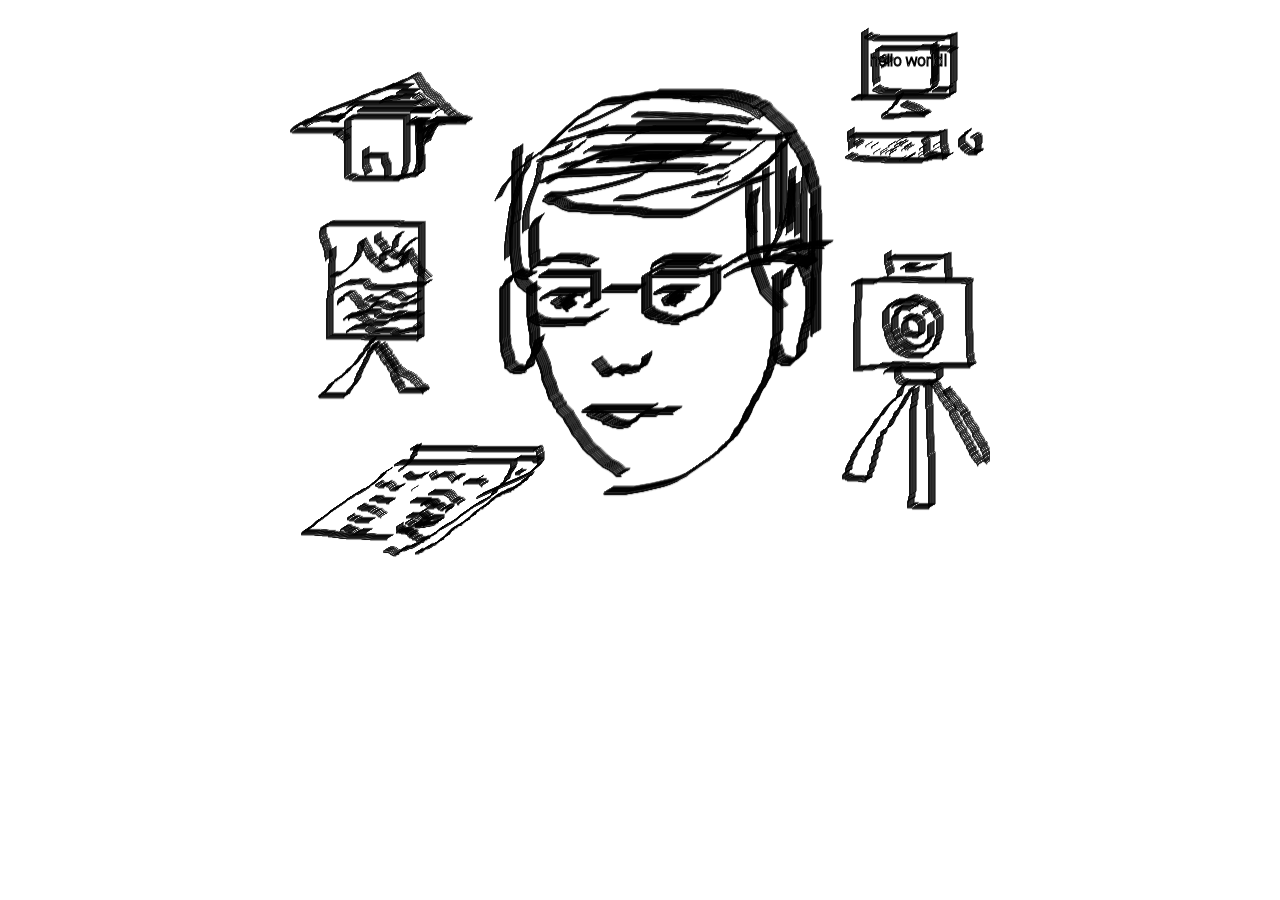
==== index.html @ 3701bc51 "Updated the index with single link to main.html Updated main.html with centered content Need to fix " ====
<!DOCTYPE html PUBLIC "-//W3C//DTD XHTML 1.0 Frameset//EN" "http://www.w3.org/TR/xhtml1/DTD/xhtml1-frameset.dtd">
<html xmlns="http://www.w3.org/1999/xhtml">

	<head>
<meta http-equiv="Content-Type" content="text/html; charset=iso-8859-1" />
		<title>Aasish Pappu PhD student</title>	
	</head>
	<body>
	 <center>
	   <a href="main.html"><img src="media/main-page.png" alt="mainpage"/></a>
	<!-- <img src="media/main-page.png" alt="mainpage" usemap="#mainpage" /> -->
	<!-- 	<map name="mainpage"> -->
	<!-- 	<\!-- <area shape='rect' coords='43,70,143,170' href="home.html"> -\-> -->
	<!-- 	<\!-- <area shape='circle' coords='363,252,202' href="home.html"> -\-> -->
	<!-- 	<\!-- <area shape='rect' coords='20,217,142,393' href="drawings.html"/> -\-> -->
	<!-- 	<\!-- <area shape='rect' coords='563,20,695,157' href="code.html"/> -\-> -->
	<!-- 	<\!-- <area shape='rect' coords='572,261,695,493' href="photos.html"/> -\-> -->
	<!-- 	<\!-- <area shape='rect' coords='23,428,249,552' href="pubs.html"/> -\-> -->

		
	<!-- 	<area shape='rect' coords='43,70,143,170' href="homepanel.html"> -->
	<!-- 	<area shape='circle' coords='363,252,202' href="homepanel.html"> -->
	<!-- 	<area shape='rect' coords='20,217,142,393' href="drawingspanel.html"/> -->
	<!-- 	<area shape='rect' coords='563,20,695,157' href="codepanel.html"/> -->
	<!-- 	<area shape='rect' coords='572,261,695,493' href="photospanel.html"/> -->
	<!-- 	<area shape='rect' coords='23,428,249,552' href="pubspanel.html"/> -->
	<!-- 	</map> -->

	</center>
	 

</body>
</html>
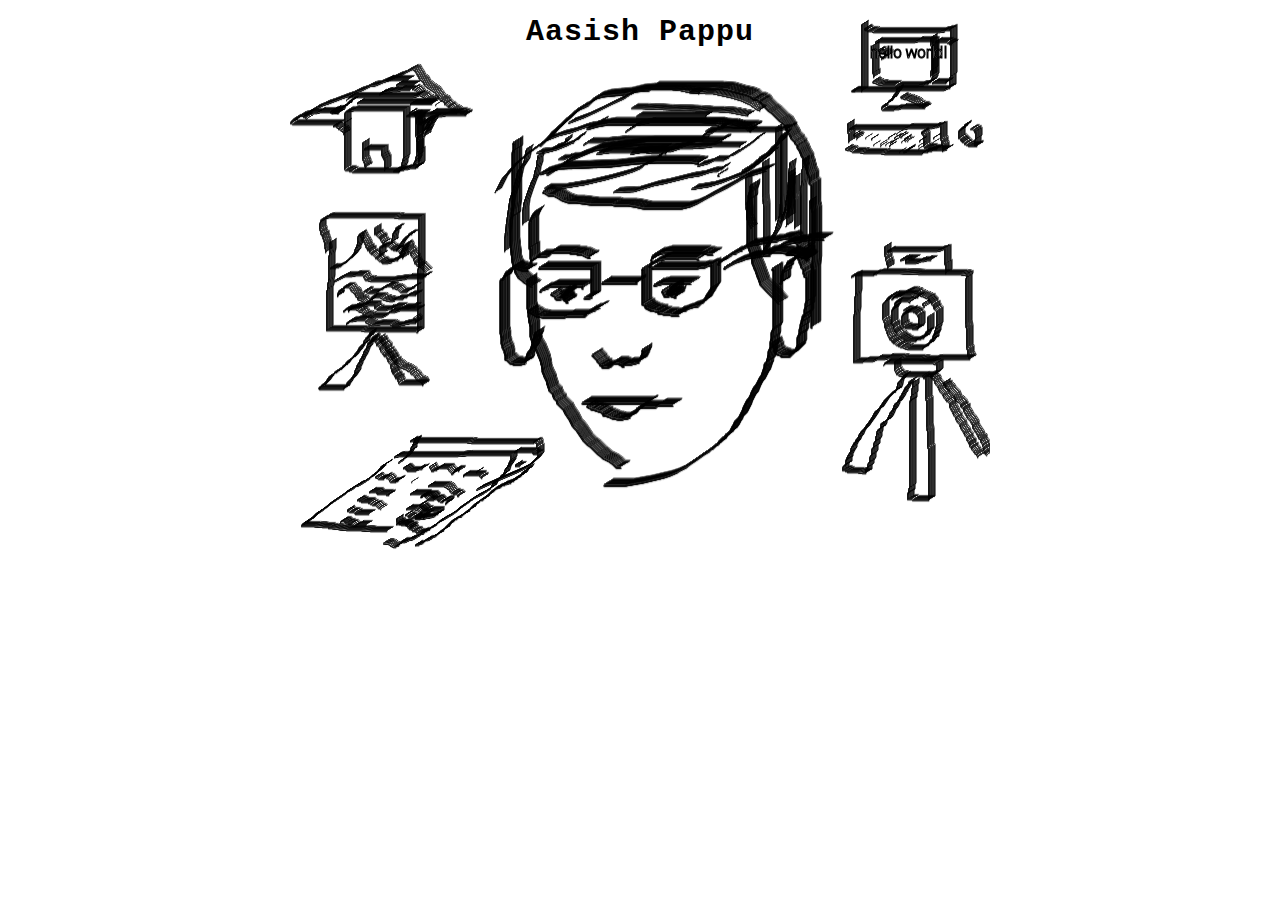
==== commit 60902f79: "Added text overlayed on the image" ====
--- a/index.html
+++ b/index.html
@@ -4,30 +4,41 @@
 	<head>
 <meta http-equiv="Content-Type" content="text/html; charset=iso-8859-1" />
 		<title>Aasish Pappu PhD student</title>	
+		<link href="css/style.css" rel="stylesheet" type="text/css">
 	</head>
 	<body>
 	 <center>
-	   <a href="main.html"><img src="media/main-page.png" alt="mainpage"/></a>
-	<!-- <img src="media/main-page.png" alt="mainpage" usemap="#mainpage" /> -->
-	<!-- 	<map name="mainpage"> -->
-	<!-- 	<\!-- <area shape='rect' coords='43,70,143,170' href="home.html"> -\-> -->
-	<!-- 	<\!-- <area shape='circle' coords='363,252,202' href="home.html"> -\-> -->
-	<!-- 	<\!-- <area shape='rect' coords='20,217,142,393' href="drawings.html"/> -\-> -->
-	<!-- 	<\!-- <area shape='rect' coords='563,20,695,157' href="code.html"/> -\-> -->
-	<!-- 	<\!-- <area shape='rect' coords='572,261,695,493' href="photos.html"/> -\-> -->
-	<!-- 	<\!-- <area shape='rect' coords='23,428,249,552' href="pubs.html"/> -\-> -->
+	   <!-- <a href="main.html"><img src="media/main-page.png" alt="mainpage"/></a> -->
+	<div class="image">
+	  <h2><span> Aasish Pappu </span> </h2> 
+	<img src="media/main-page.png" alt="mainpage" usemap="#mainpage" />
+		<map name="mainpage">
+		<!-- <area shape='rect' coords='43,70,143,170' href="home.html"> -->
+		<!-- <area shape='circle' coords='363,252,202' href="home.html"> -->
+		<!-- <area shape='rect' coords='20,217,142,393' href="drawings.html"/> -->
+		<!-- <area shape='rect' coords='563,20,695,157' href="code.html"/> -->
+		<!-- <area shape='rect' coords='572,261,695,493' href="photos.html"/> -->
+		<!-- <area shape='rect' coords='23,428,249,552' href="pubs.html"/> -->
 
 		
-	<!-- 	<area shape='rect' coords='43,70,143,170' href="homepanel.html"> -->
-	<!-- 	<area shape='circle' coords='363,252,202' href="homepanel.html"> -->
-	<!-- 	<area shape='rect' coords='20,217,142,393' href="drawingspanel.html"/> -->
-	<!-- 	<area shape='rect' coords='563,20,695,157' href="codepanel.html"/> -->
-	<!-- 	<area shape='rect' coords='572,261,695,493' href="photospanel.html"/> -->
-	<!-- 	<area shape='rect' coords='23,428,249,552' href="pubspanel.html"/> -->
-	<!-- 	</map> -->
+		<area shape='rect' coords='43,70,143,170' href="main.html?q=1">
+		<area shape='circle' coords='363,252,202' href="main.html?q=1">
+		<area shape='rect' coords='20,217,142,393' href="main.html?q=4"/>
+		<area shape='rect' coords='563,20,695,157' href="main.html?q=3"/>
+		<area shape='rect' coords='572,261,695,493' href="main.html?q=5"/>
+		<area shape='rect' coords='23,428,249,552' href="main.html?q=2"/>
+		</map>
 
+	</div>
 	</center>
 	 
+        <!-- Google Analytics: change UA-XXXXX-X to be your site's ID. -->
+        <script>
+            var _gaq=[['_setAccount','UA-748339-4'],['_trackPageview']];
+            (function(d,t){var g=d.createElement(t),s=d.getElementsByTagName(t)[0];
+            g.src=('https:'==location.protocol?'//ssl':'//www')+'.google-analytics.com/ga.js';
+            s.parentNode.insertBefore(g,s)}(document,'script'));
+        </script>
 
 </body>
 </html>
--- a/css/style.css
+++ b/css/style.css
@@ -0,0 +1,198 @@
+* {
+	margin:0;
+	padding:0;
+}
+
+.image { 
+   position: relative; 
+   width: 100%; /* for IE 6 */
+}
+
+.image h2 { 
+   position: absolute; 
+   top: 10px; 
+   left: 0; 
+   width: 100%; 
+}
+
+.image h2 span { 
+   color: black; 
+   font: bold 30px/45px Courier, Sans-Serif; 
+   letter-spacing: 1px;  
+   #background: rgb(0, 0, 0); /* fallback color */
+   #background: rgba(0, 0, 0, 0.7);
+   padding: 10px; 
+}
+
+body {
+	background:url(../../images/background.png) top left;
+	#font: 1.5em "Palatino", "Lucida Sans Unicode", "Lucida Grande", sans-serif;
+	font: 1.0em "Tahoma";
+}
+
+h2{ 
+	margin-bottom:10px;
+}
+
+#wrapper{
+	#width:720px;
+	#height:500px;
+	margin:10px auto auto auto;
+	padding-right:30px;
+	padding-left:30px;
+}
+
+#wrapper h1{
+	color:#FFF;
+	text-align:center;
+	margin-bottom:1px;
+}
+
+#wrapper a{
+	#display:block;
+	#font-size:3.2em;
+	padding-top:20px;
+	color:#3f3f3f;
+	text-decoration:bold;
+	text-align:center;
+	margin-bottom:15px;
+}
+
+#tabContainer {
+       #width:800px;
+	padding:28px;
+	margin:40px auto auto auto;
+	background-color:#2e2e2e;
+	-moz-border-radius: 4px;
+	border-radius: 4px; 
+}
+
+#tabs{
+	#height:50px;
+	overflow:hidden;
+	font: 1.5em "Courier";
+	
+}
+
+#tabs > ul{
+	#font: 2em;
+	list-style:none;
+}
+
+#tabs > ul > li{
+	margin:0 2px 0 0;
+	padding:10px 20px;
+	display:block;
+	float:left;
+	color:#FFF;
+	-webkit-user-select: none;
+	-moz-user-select: none;
+	user-select: none;
+	-moz-border-radius-topleft: 4px;
+	-moz-border-radius-topright: 4px;
+	-moz-border-radius-bottomright: 0px;
+	-moz-border-radius-bottomleft: 0px;
+	border-top-left-radius:4px;
+	border-top-right-radius: 4px;
+	border-bottom-right-radius: 0px;
+	border-bottom-left-radius: 0px; 
+	background: #C9C9C9; /* old browsers */
+	background: -moz-linear-gradient(top, #0C91EC 0%, #707070 100%); /* firefox */
+	background: -webkit-gradient(linear, left top, left bottom, color-stop(0%,#707070), color-stop(100%,#707070)); /* webkit */
+}
+
+#tabs > ul > li:hover{
+	background: #FFFFFF; /* old browsers */
+	background: -moz-linear-gradient(top, #FFFFFF 0%, #F3F3F3 10%, #F3F3F3 50%, #FFFFFF 100%); /* firefox */
+	background: -webkit-gradient(linear, left top, left bottom, color-stop(0%,#FFFFFF), color-stop(10%,#F3F3F3), color-stop(50%,#F3F3F3), color-stop(100%,#FFFFFF)); /* webkit */
+	cursor:pointer;
+	color: #333;
+}
+
+#tabs > ul > li.tabActiveHeader{
+	background: #FFFFFF; /* old browsers */
+	background: -moz-linear-gradient(top, #FFFFFF 0%, #F3F3F3 10%, #F3F3F3 50%, #FFFFFF 100%); /* firefox */
+	background: -webkit-gradient(linear, left top, left bottom, color-stop(0%,#FFFFFF), color-stop(10%,#F3F3F3), color-stop(50%,#F3F3F3), color-stop(100%,#FFFFFF)); /* webkit */
+	cursor:pointer;
+	color: #333;
+}
+
+#tabscontent {
+	-moz-border-radius-topleft: 0px;
+	-moz-border-radius-topright: 4px;
+	-moz-border-radius-bottomright: 4px;
+	-moz-border-radius-bottomleft: 4px;
+	border-top-left-radius: 0px;
+	border-top-right-radius: 4px;
+	border-bottom-right-radius: 4px;
+	border-bottom-left-radius: 4px; 
+	padding:10px 10px 25px;
+	background: #FFFFFF; /* old browsers */
+	background: -moz-linear-gradient(top, #FFFFFF 0%, #FFFFFF 90%, #e4e9ed 100%); /* firefox */
+	background: -webkit-gradient(linear, left top, left bottom, color-stop(0%,#FFFFFF), color-stop(90%,#FFFFFF), color-stop(100%,#e4e9ed)); /* webkit */
+	margin:0;
+	color:#111;
+}
+
+/* .tabpage { */
+/*     background-color:#ffffff; */
+/*     padding:10px; */
+/*     border:1px solid #464c54;  */
+/*     font-family:Arial, Helvetica, sans-serif; */
+/*     background-image:url(images/tabpage_bottom.jpg); */
+/*     background-repeat:repeat-x;  */
+/*     background-position:bottom; */
+/* } */
+
+
+#tabpage_1{padding-left:30px;
+	   margin:20px 10px 40px 80px
+	   font-size:30px} 
+
+#tabpage_2 ul li {
+    margin: 10 auto;
+    #list-style:none;
+    margin-left:30 auto;
+    border-bottom:1px solid #d6dde0;
+    padding-top:15px;
+    #padding-left: 15px;
+    #padding-bottom:-10px;
+    font-size:15px;
+}
+
+.tabpage a {
+    margin-bottom:10px;
+    
+}
+.tabpage ul li {
+    margin: 10 auto;
+    #list-style:none;
+    margin-left:30 auto;
+    #border-bottom:1px solid #d6dde0;
+    padding-top:15px;
+    #padding-left: 15px;
+    #padding-bottom:-10px;
+    font-size:15px;
+}
+
+
+.tabpage ul li:last-child {
+    border-bottom:none;
+}
+.tabpage ul li a {
+    text-decoration:underline;
+    color:#555555;
+    margin-bottom:30px;
+}
+/* .tabpage ul li a small { */
+/*     color:#8b959c; */
+/*     font-size:9px; */
+/*     text-transform:uppercase; */
+/*     font-family:Verdana, Arial, Helvetica, sans-serif; */
+/*     position:relative; */
+/*     left:4px; */
+/*     top:0px; */
+/* } */
+.tabpage ul li a:hover {
+    color:#a59c83;
+}
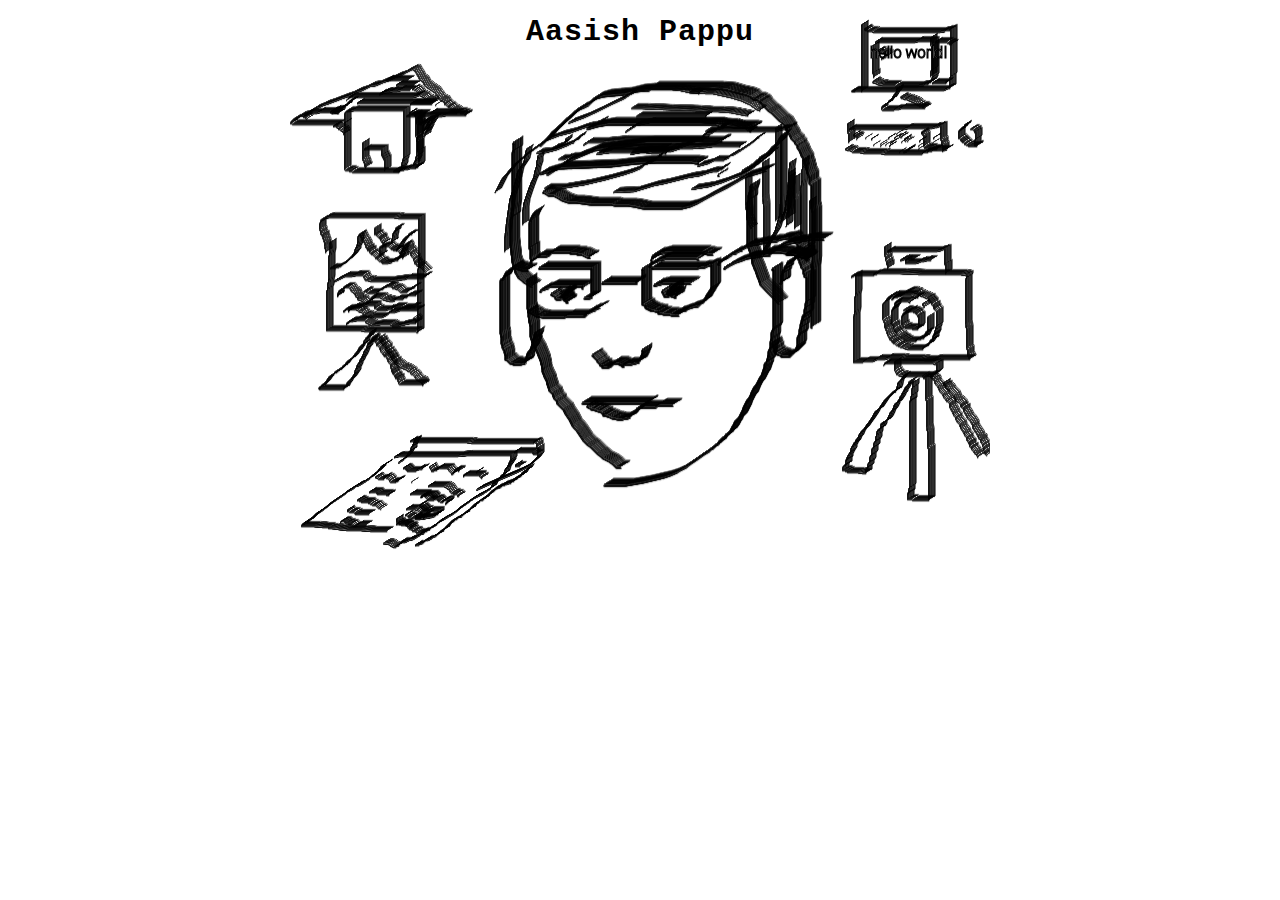
==== commit 0579eb8b: "Updated the main.html with the Olympus wiki link" ====
--- a/index.html
+++ b/index.html
@@ -3,7 +3,7 @@
 
 	<head>
 <meta http-equiv="Content-Type" content="text/html; charset=iso-8859-1" />
-		<title>Aasish Pappu PhD student</title>	
+		<title>Aasish Pappu -- Homepage</title>	
 		<link href="css/style.css" rel="stylesheet" type="text/css">
 	</head>
 	<body>
@@ -21,12 +21,12 @@
 		<!-- <area shape='rect' coords='23,428,249,552' href="pubs.html"/> -->
 
 		
-		<area shape='rect' coords='43,70,143,170' href="main.html?q=1">
-		<area shape='circle' coords='363,252,202' href="main.html?q=1">
-		<area shape='rect' coords='20,217,142,393' href="main.html?q=4"/>
-		<area shape='rect' coords='563,20,695,157' href="main.html?q=3"/>
-		<area shape='rect' coords='572,261,695,493' href="main.html?q=5"/>
-		<area shape='rect' coords='23,428,249,552' href="main.html?q=2"/>
+		<area shape='rect' coords='43,70,143,170' href="main.html?q=1" alt="Home" title="Home"/>
+		<area shape='circle' coords='363,252,202' href="main.html?q=1" alt="Home" title="Home"/>
+		<area shape='rect' coords='20,217,142,393' href="main.html?q=4" alt="Sketching" title="Sketching"/>
+		<area shape='rect' coords='563,20,695,157' href="main.html?q=3" alt="Software Tools" title="Software Tools"/>
+		<area shape='rect' coords='572,261,695,493' href="main.html?q=5" alt="Photography" title="Photography"/>
+		<area shape='rect' coords='23,428,249,552' href="main.html?q=2" alt="Publications" title="Publications"/>
 		</map>
 
 	</div>
